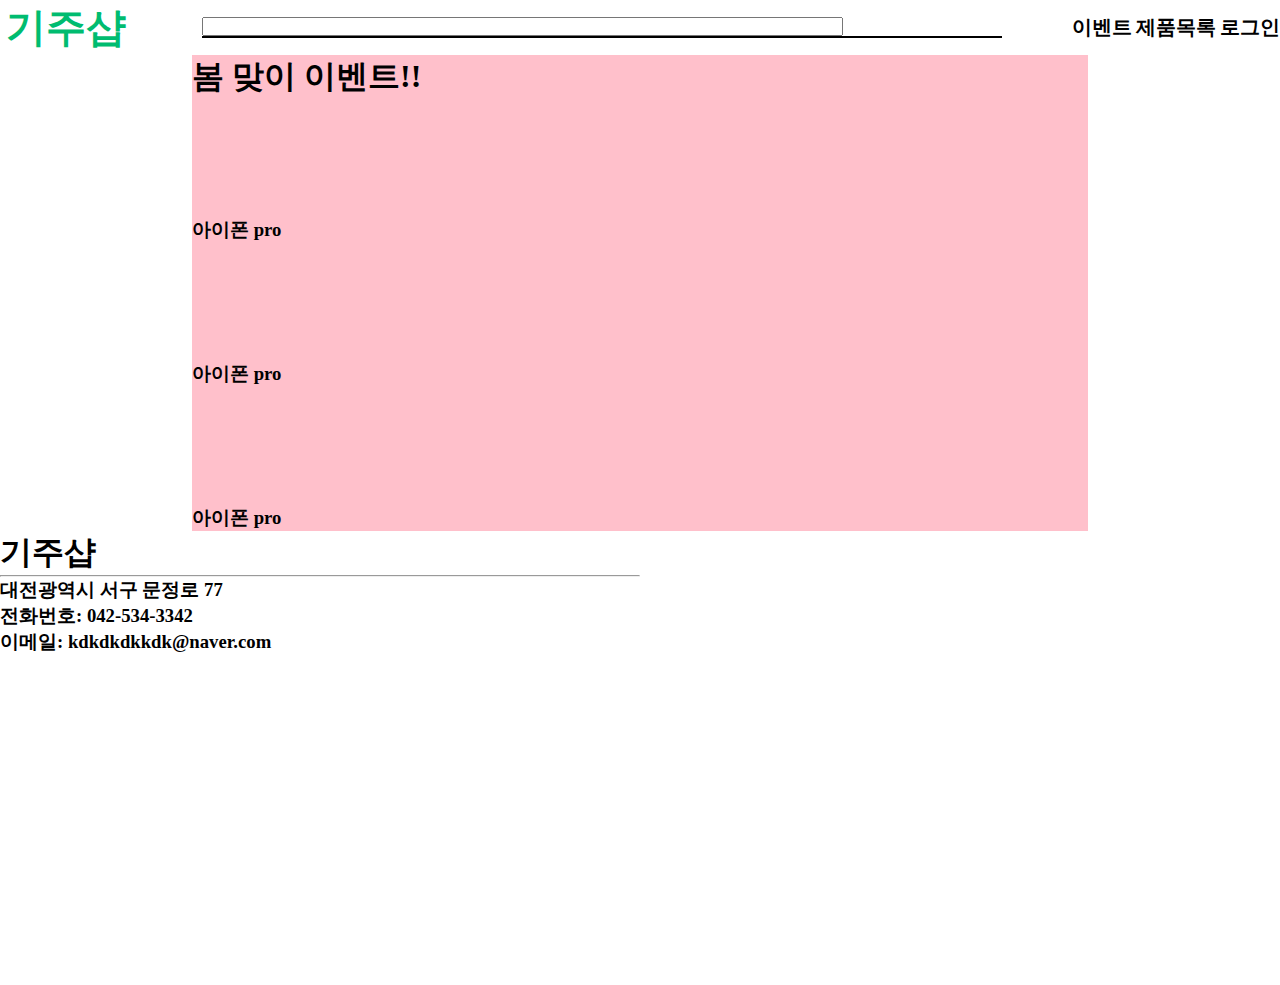
==== event.html @ 00ce8f38 "shop" ====
<!DOCTYPE html>
<html lang="en">
<head>
    <meta charset="UTF-8">
    <meta name="viewport" content="width=device-width, initial-scale=1.0">
    <title>선착순 이벤트!!</title>

    <!-- mystyle.css 파일 불러와서 적용시키기 -->
    <link rel="stylesheet" href="./resources/css/my style.css">
    <style>
        .event{
            width: 70%;
            background-color: pink;
        }

        .body{
            display: flex;
            justify-content: center;
        }

        .present{
            margin-top: 100px;
            width: 500px;
        }

    </style>

</head>
<body>
    
    <div class="container">
        <div class="navigation">
            <div class="logo">
                <a href="">기주샵</a>
            </div>

            <div class="search">
                <div>
                    <input type="text">
                    <a href="">
                        <img width="100%" src="https://www.iconpacks.net/icons/2/free-search-icon-2911-thumb.png"
                            alt="">
                    </a>
                </div>
            </div>

            <div class="menu">
                <a href="">이벤트</a>
                <a href="">제품목록</a>
                <a href="">로그인</a>
            </div>
        </div>

        <div class="body">
            <div class="event">
                <h1>봄 맞이 이벤트!!</h1>

                <div class="present">
                    <img width="100%" src="https://pimg3.daara.co.kr/kidd/photo/2024/02/19/thumbs/thumb_520390_1708289410_31.jpg" alt="">
                    <h3>아이폰 pro</h3>
                </div>
                
                <div class="present">
                    <img width="100%" src="https://pimg3.daara.co.kr/kidd/photo/2024/02/19/thumbs/thumb_520390_1708289410_31.jpg" alt="">
                    <h3>아이폰 pro</h3>
                </div>

                <div class="present">
                    <img width="100%" src="https://pimg3.daara.co.kr/kidd/photo/2024/02/19/thumbs/thumb_520390_1708289410_31.jpg" alt="">
                    <h3>아이폰 pro</h3>
                </div>
            </div>
        </div>

        <div class="footer">
                <div>
                    <h1>기주샵</h1>
                    <hr>
                    <h3>대전광역시 서구 문정로 77</h3>
                    <h3>전화번호: 042-534-3342</h3>
                    <h3>이메일: kdkdkdkkdk@naver.com</h3>
                </div>
                <div>
                    <iframe src="https://www.google.com/maps/embed?pb=!1m18!1m12!1m3!1d6426.859559614219!2d127.37968924458!3d36.35036743951509!2m3!1f0!2f0!3f0!3m2!1i1024!2i768!4f13.1!3m3!1m2!1s0x3565495ee08b8971%3A0xccafcfa0505a70f!2z64yA7KCE6rOg7Jqp67O17KeAK-yEvO2EsA!5e0!3m2!1sko!2skr!4v1717471845424!5m2!1sko!2skr" width="600" height="450" style="border:0;" allowfullscreen="" loading="lazy" referrerpolicy="no-referrer-when-downgrade"></iframe>
                </div>
        </div>
    </div>



    </div>

</body>
</html>
---- resources/css/my style.css ----
/* 공통적으로 적용하는 style을 모아놓음 */



* {
    margin: 0;
    padding: 0;
}

.navigation {
    display: flex;
    justify-content: space-between;
    align-items: center;
}

.logo>a {
    color: #00BC70;
    font-size: 40px;
    font-weight: bold;
    text-decoration: none;

    padding-left: 6px;
    padding-right: 6px;
    padding-top: 5px;
    padding-bottom: 5px;
}

.search>div {
    /* 아래쪽에만 테두리 주기 */
    border-bottom: 2px solid black;
    width: 800px;
    display: flex;
}

.search input {
    width: 80%;
}

.search a {
    width: 20%;
}

.menu>a {
    text-decoration: none;
    color: black;
    font-size: 20px;
    font-weight: bold;
}

.footer{
    display: flex;
}

.footer > div{
    width: 50%;
}
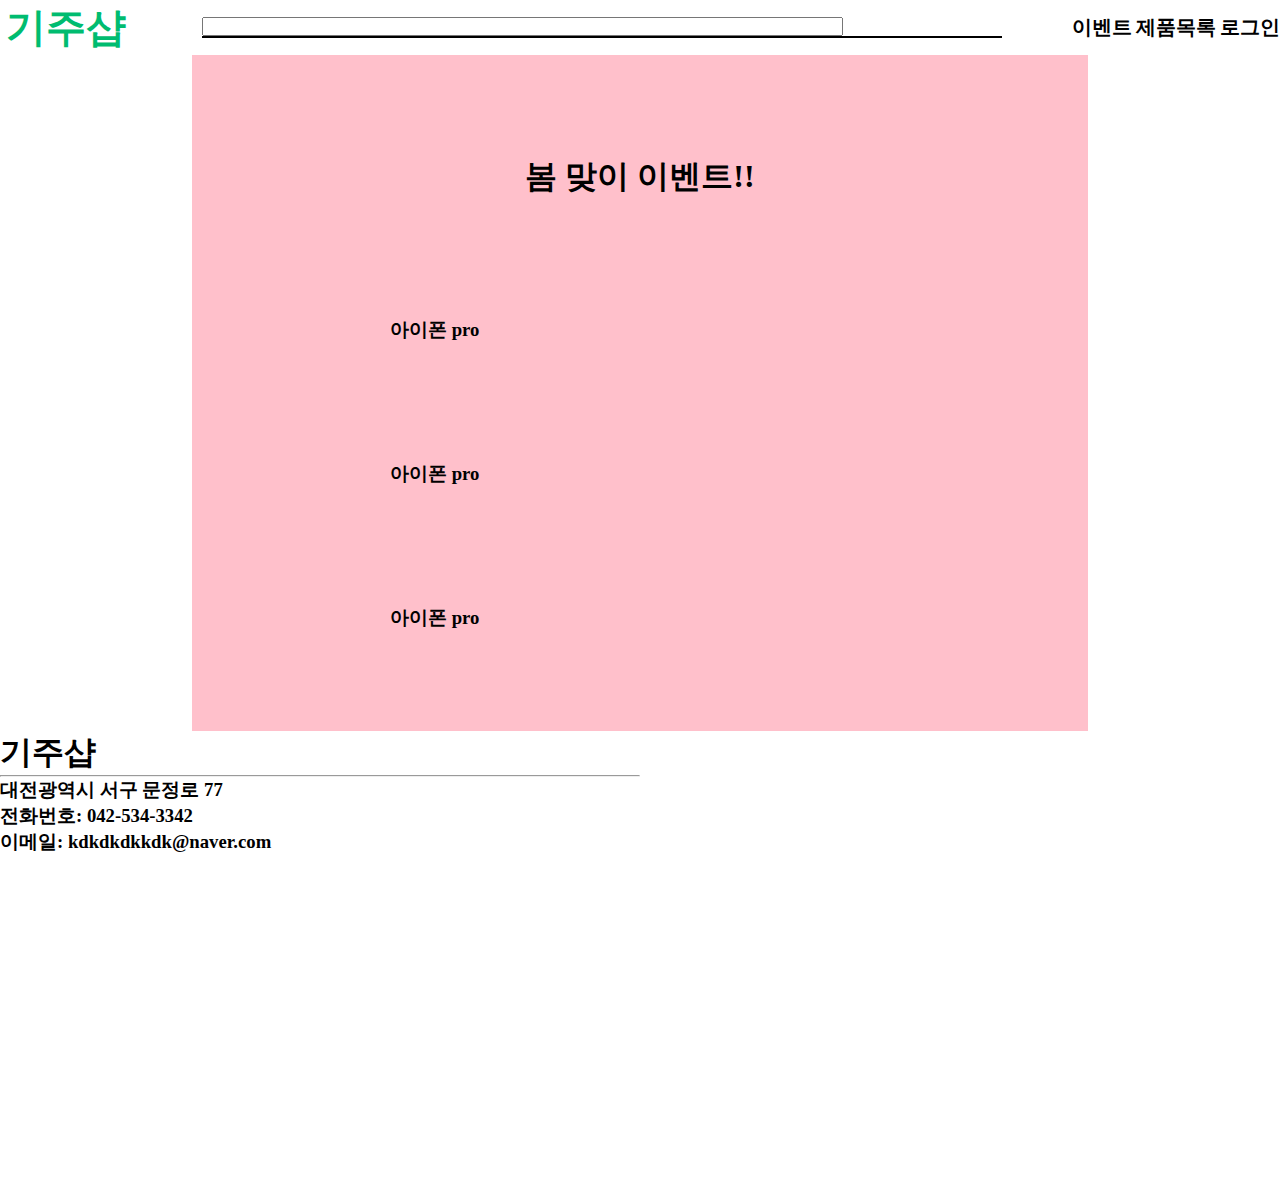
==== commit d2e5ee72: "shop" ====
--- a/event.html
+++ b/event.html
@@ -11,6 +11,13 @@
         .event{
             width: 70%;
             background-color: pink;
+            
+            display: flex;
+            flex-direction: column;
+            align-items: center;
+
+            padding-top: 100px;
+            padding-bottom: 100px;
         }
 
         .body{
